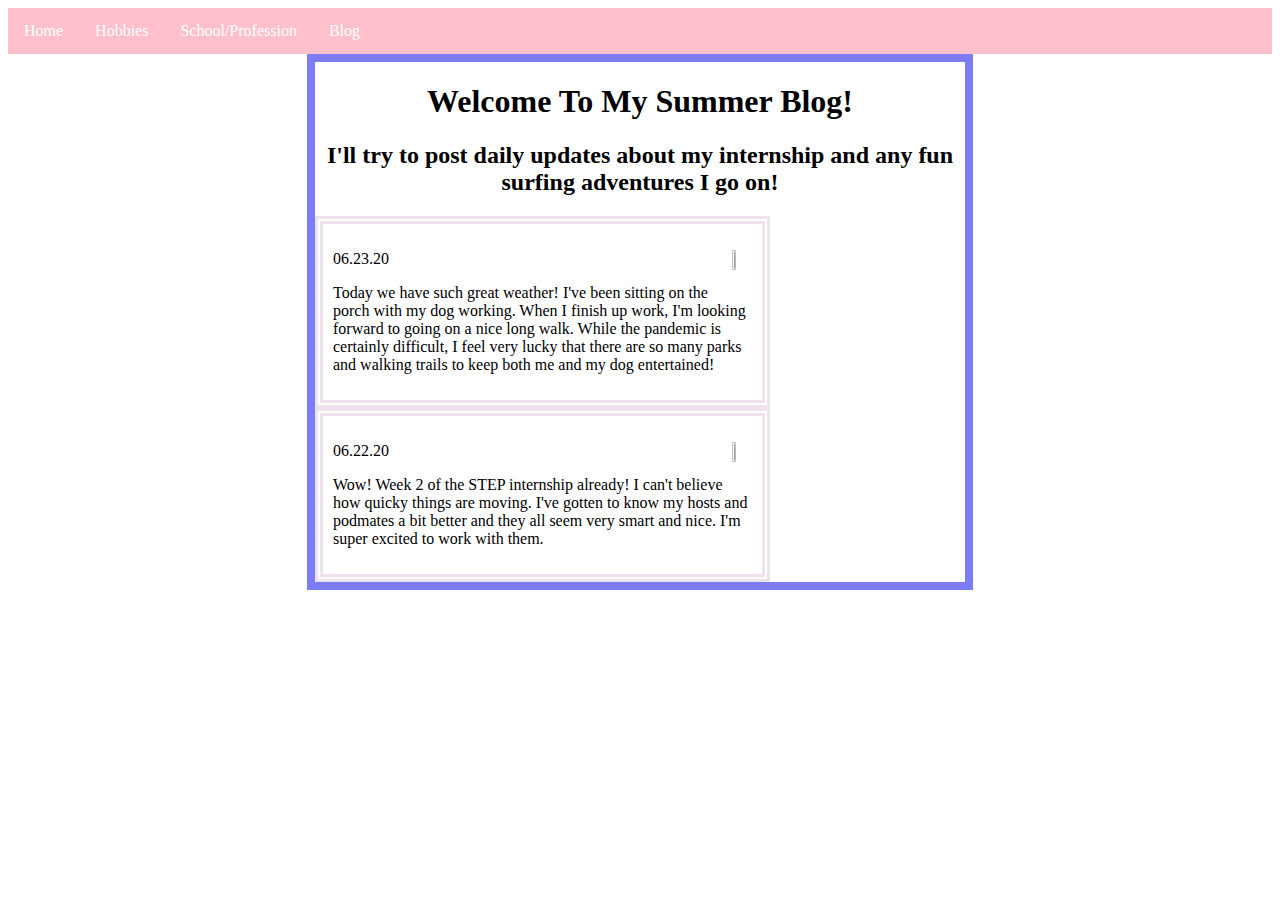
==== portfolio/src/main/webapp/blog.html @ 0e27caf1 "Add blog, hobbies, dartmouth page with new info and image. Include a directory at the top. Implement" ====
<!DOCTYPE html>
<html>
  <head>
    <meta charset="UTF-8">
    <title>Tal's Portfolio</title>
    <link rel="stylesheet" href="style.css">
    <script src="script.js"></script>
  </head>
  <body>
    <ul>
        <li><a class="active" href="index.html">Home</a></li>
        <li><a href="hobbies.html">Hobbies</a></li>
        <li><a href="dartmouth.html">School/Profession</a></li>
        <li><a href="blog.html">Blog</a></li>

    </ul>
   
    <div id="content">
      <h1>Welcome To My Summer Blog!</h1>
      <h2>I'll try to post daily updates about my internship and any fun surfing adventures I go on!</h2>
    <div class = "blog">
    <div class = "post">
        <p style="float: right;"><img src="/images/dubi.jpeg" height="40%" width="40%"></p>
        <p>06.23.20</p>
        <p>Today we have such great weather! I've been sitting on the 
            porch with my dog working. When I finish up work, I'm
            looking forward to going on a nice long walk. While the 
            pandemic is certainly difficult, I feel very lucky
            that there are so many parks and walking trails to 
            keep both me and my dog entertained! </p>
    </div>

    <div class = "post">
        <p style="float: right;"><img src="https://blog.hubspot.com/hubfs/image8-2.jpg" height="40%" width="40%"></p>
        <p>06.22.20</p>
        <p>Wow! Week 2 of the STEP internship already! 
          I can't believe how quicky things are moving. I've gotten to know 
          my hosts and podmates a bit better and they all seem very smart 
          and nice. I'm super excited to work with them. </p>
    </div>
    </div>

    </div>
  </body>
</html>
---- portfolio/src/main/webapp/style.css ----
#content {
  margin-left: auto;
  margin-right: auto;
  width: 650px;
  border: 8px solid rgba(9, 9, 236, 0.534);  
  text-align: center;
  
}


.post {
    border: 8px double rgba(158, 88, 158, 0.171);
    text-align: left;
    margin-right: 30%;
    margin-left: auto;
    padding: 10px;
}

.blog {
    border-collapse: separate;
    border-spacing: 10px;

}



.img {
    padding: 8px;
    border: 5px double purple;
    display: inline-block;
}

#fact-container {
  margin-top: 20px;
  padding: 30px;
  color: purple;
  }

#button{
  background-color: Pink;
  border: none;
  color: white;
  text-align: center;
}

ul {
  list-style-type: none;
  margin: 0;
  padding: 0px;
  overflow: hidden;
  background-color: Pink;
}

li {
  float: left;
}

li a {
  display: block;
  color: white;
  text-align: center;
  padding: 14px 16px;
  text-decoration: none;
}

li a:hover {
  background-color: rgb(160, 32, 111);
}


.fa {
  padding: 20px;
  font-size: 30px;
  width: 50px;
  text-align: center;
  text-decoration: none;
  margin: 5px 2px;
}

.fa:hover {
    opacity: 0.7;
}

.fa-linkedin {
  background: #007bb5;
  color: white;
}
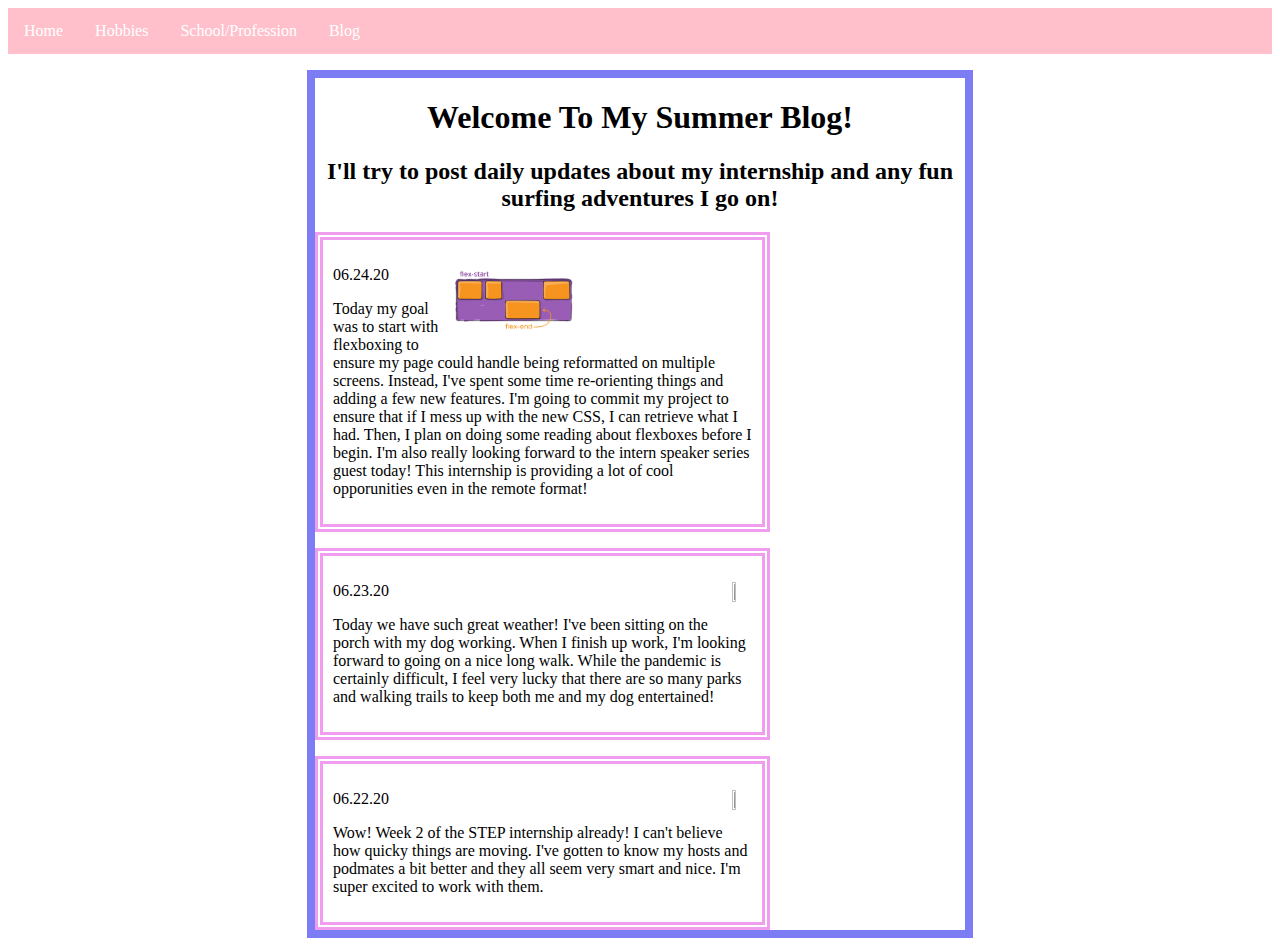
==== commit 88d8ae88: "reformat blog to not have touching borders and eliminate all border touch with navigation bar. Add n" ====
--- a/portfolio/src/main/webapp/blog.html
+++ b/portfolio/src/main/webapp/blog.html
@@ -14,22 +14,39 @@
         <li><a href="blog.html">Blog</a></li>
 
     </ul>
+    <p> </p>
    
     <div id="content">
       <h1>Welcome To My Summer Blog!</h1>
       <h2>I'll try to post daily updates about my internship and any fun surfing adventures I go on!</h2>
     <div class = "blog">
-    <div class = "post">
-        <p style="float: right;"><img src="/images/dubi.jpeg" height="40%" width="40%"></p>
-        <p>06.23.20</p>
-        <p>Today we have such great weather! I've been sitting on the 
+        <div class = "post">
+            <p style="float: right;"><img src="[data-uri]" height="40%" width="40%"></p>
+            <p>06.24.20</p>
+            <p>Today my goal was to start with flexboxing to 
+                ensure my page could handle being reformatted 
+                on multiple screens. Instead, I've spent some time 
+                re-orienting things and adding a few new features. I'm
+                going to commit my project to ensure that if I 
+                mess up with the new CSS, I can retrieve what I had. Then,
+                I plan on doing some reading about flexboxes before I begin. 
+                I'm also really looking forward to the intern speaker series 
+                guest today! This internship is providing a lot of cool opporunities
+                even in the remote format!
+            </p>
+        </div>
+        <p> </p>
+        <div class = "post">
+            <p style="float: right;"><img src="/images/dubi.jpeg" height="40%" width="40%"></p>
+            <p>06.23.20</p>
+            <p>Today we have such great weather! I've been sitting on the 
             porch with my dog working. When I finish up work, I'm
             looking forward to going on a nice long walk. While the 
             pandemic is certainly difficult, I feel very lucky
             that there are so many parks and walking trails to 
             keep both me and my dog entertained! </p>
     </div>
-
+    <p> </p>
     <div class = "post">
         <p style="float: right;"><img src="https://blog.hubspot.com/hubfs/image8-2.jpg" height="40%" width="40%"></p>
         <p>06.22.20</p>
--- a/portfolio/src/main/webapp/style.css
+++ b/portfolio/src/main/webapp/style.css
@@ -9,7 +9,7 @@
 
 
 .post {
-    border: 8px double rgba(158, 88, 158, 0.171);
+    border: 8px double rgba(219, 16, 219, 0.411);
     text-align: left;
     margin-right: 30%;
     margin-left: auto;
@@ -85,3 +85,25 @@
   background: #007bb5;
   color: white;
 }
+
+.MagicSW {
+  padding: 15px 25px;
+  font-size: 24px;
+  text-align: center;
+  cursor: pointer;
+  outline: none;
+  color: #fff;
+  background-color: #4CAF50;
+  border: none;
+  border-radius: 15px;
+  box-shadow: 0 9px #999;
+  
+}
+
+.MagicSW:hover {background-color: #3e8e41}
+
+.MagicSW:active {
+  background-color: #3e8e41;
+  box-shadow: 0 5px #666;
+  transform: translateY(4px);
+}
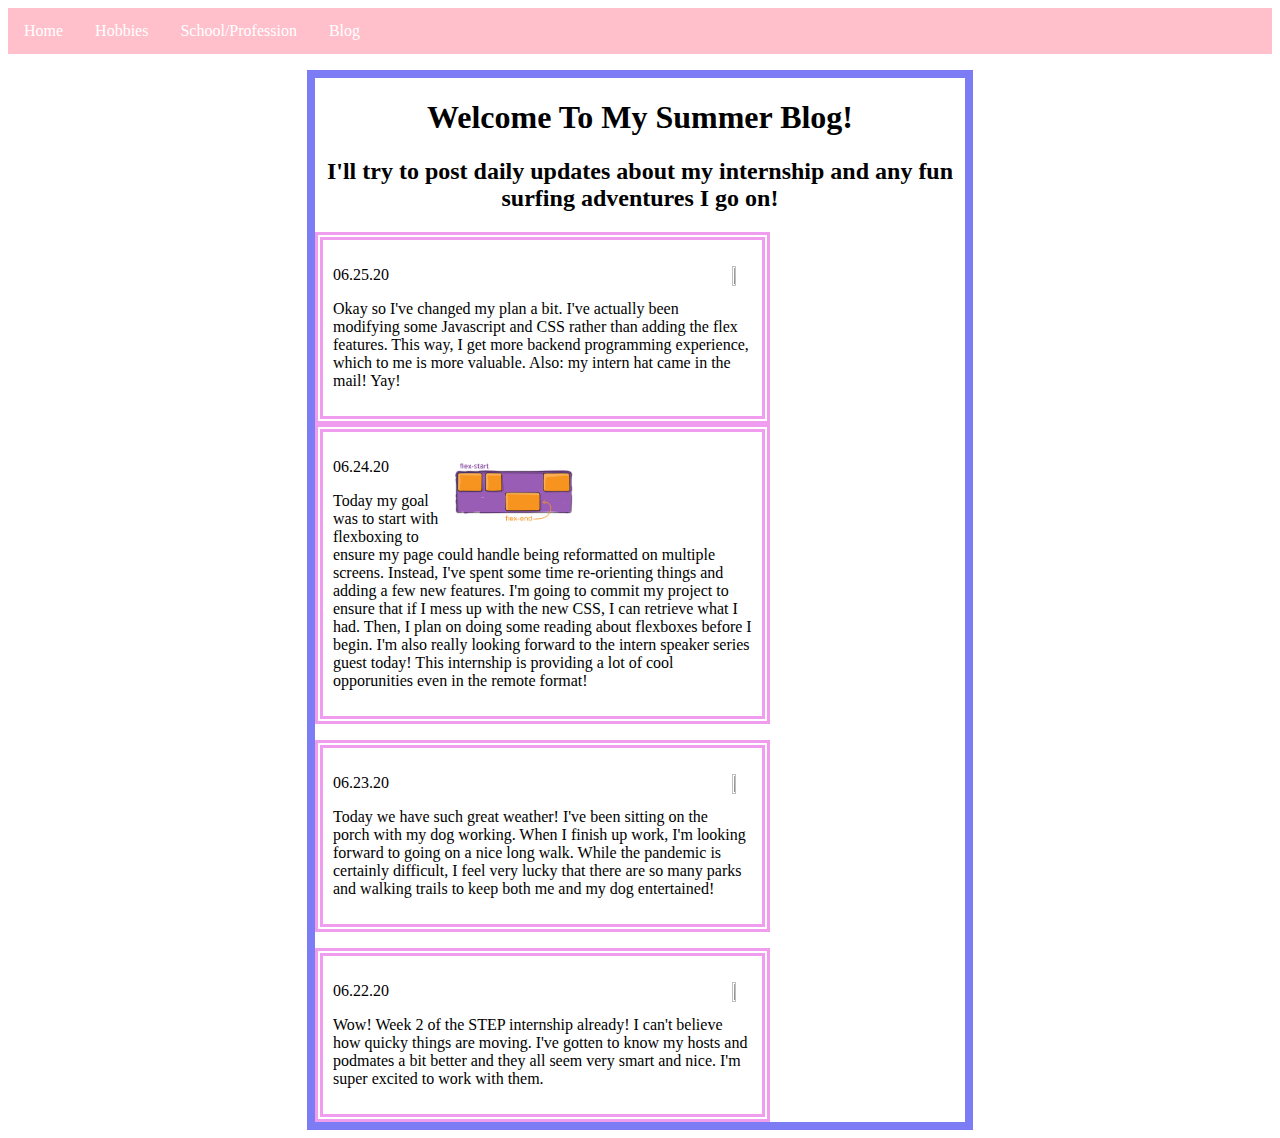
==== commit 3a010bca: "new blog post. Add images on Dartmouth.html" ====
--- a/portfolio/src/main/webapp/blog.html
+++ b/portfolio/src/main/webapp/blog.html
@@ -20,6 +20,16 @@
       <h1>Welcome To My Summer Blog!</h1>
       <h2>I'll try to post daily updates about my internship and any fun surfing adventures I go on!</h2>
     <div class = "blog">
+        <div class = "post">
+            <p style="float: right;"><img src="https://i.insider.com/52b367f9eab8ea3c3d2deb15?width=600&format=jpeg&auto=webp" height="40%" width="40%"></p>
+            <p>06.25.20</p>
+            <p>Okay so I've changed my plan a bit. I've actually
+                been modifying some Javascript and CSS rather than
+                adding the flex features. This way, I get more 
+                backend programming experience, which to me is 
+                more valuable. Also: my intern hat came in the mail! Yay!
+            </p>
+        </div>
         <div class = "post">
             <p style="float: right;"><img src="[data-uri]" height="40%" width="40%"></p>
             <p>06.24.20</p>
@@ -45,18 +55,17 @@
             pandemic is certainly difficult, I feel very lucky
             that there are so many parks and walking trails to 
             keep both me and my dog entertained! </p>
-    </div>
-    <p> </p>
-    <div class = "post">
-        <p style="float: right;"><img src="https://blog.hubspot.com/hubfs/image8-2.jpg" height="40%" width="40%"></p>
-        <p>06.22.20</p>
-        <p>Wow! Week 2 of the STEP internship already! 
-          I can't believe how quicky things are moving. I've gotten to know 
-          my hosts and podmates a bit better and they all seem very smart 
-          and nice. I'm super excited to work with them. </p>
-    </div>
-    </div>
-
-    </div>
+        </div>
+        <p> </p>
+        <div class = "post">
+            <p style="float: right;"><img src="https://blog.hubspot.com/hubfs/image8-2.jpg" height="40%" width="40%"></p>
+            <p>06.22.20</p>
+            <p>Wow! Week 2 of the STEP internship already! 
+             I can't believe how quicky things are moving. I've gotten to know 
+             my hosts and podmates a bit better and they all seem very smart 
+             and nice. I'm super excited to work with them. </p>
+        </div>
+      </div>
+   </div>
   </body>
 </html>
--- a/portfolio/src/main/webapp/style.css
+++ b/portfolio/src/main/webapp/style.css
@@ -43,6 +43,27 @@
   text-align: center;
 }
 
+#button {
+  padding: 15px 25px;
+  font-size: 24px;
+  text-align: center;
+  cursor: pointer;
+  outline: none;
+  color: #fff;
+  background-color: rgba(192, 44, 147, 0.37);
+  border: none;
+  border-radius: 15px;
+  box-shadow: 0 9px #999;
+}
+
+#button:hover {background-color: #a12e88b4}
+
+#button:active {
+  background-color: #941a8091;
+  box-shadow: 0 5px #666;
+  transform: translateY(4px);
+}
+
 ul {
   list-style-type: none;
   margin: 0;
@@ -86,9 +107,12 @@
   color: white;
 }
 
-.MagicSW {
-  padding: 15px 25px;
-  font-size: 24px;
+
+.MSW {
+  padding: 15px 7px;
+  display: inline-block;
+  margin-bottom: 5%;
+  font-size: 19px;
   text-align: center;
   cursor: pointer;
   outline: none;
@@ -97,12 +121,11 @@
   border: none;
   border-radius: 15px;
   box-shadow: 0 9px #999;
-  
-}
+  }
 
-.MagicSW:hover {background-color: #3e8e41}
+.MSW:hover {background-color: #3e8e41}
 
-.MagicSW:active {
+.MSW:active {
   background-color: #3e8e41;
   box-shadow: 0 5px #666;
   transform: translateY(4px);
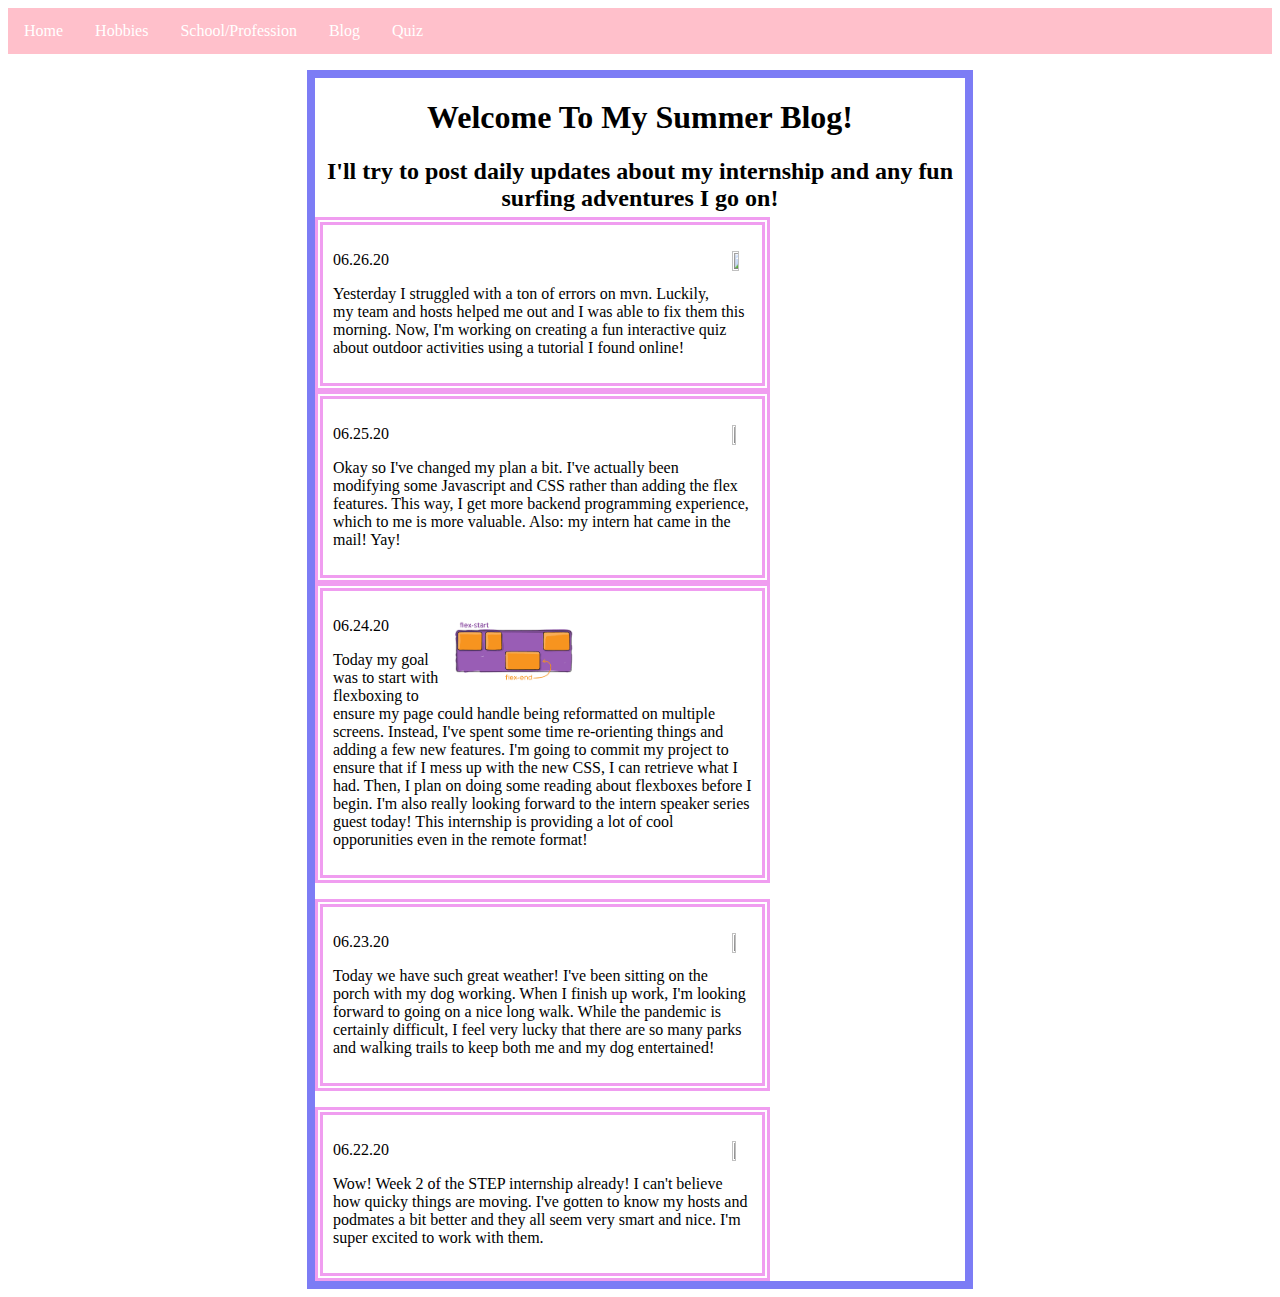
==== commit fcf3eba3: "add new blog post. new quiz page" ====
--- a/portfolio/src/main/webapp/blog.html
+++ b/portfolio/src/main/webapp/blog.html
@@ -12,14 +12,22 @@
         <li><a href="hobbies.html">Hobbies</a></li>
         <li><a href="dartmouth.html">School/Profession</a></li>
         <li><a href="blog.html">Blog</a></li>
-
+        <li><a href="quiz.html">Quiz</a></li>
     </ul>
     <p> </p>
-   
     <div id="content">
       <h1>Welcome To My Summer Blog!</h1>
       <h2>I'll try to post daily updates about my internship and any fun surfing adventures I go on!</h2>
     <div class = "blog">
+        <div class = "post">
+            <p style="float: right;"><img src= "https://encrypted-tbn0.gstatic.com/images?q=tbn%3AANd9GcSgATp5eDfJLaRn4X8QJ51x5695VL2PWyKCLw&usqp=CAU" height="60%" width="60%"></p>
+            <p>06.26.20</p>
+            <p>Yesterday I struggled with a ton of errors on mvn. Luckily, my
+                team and hosts helped me out and I was able to fix them this morning. 
+                Now, I'm working on creating a fun interactive quiz about outdoor
+                activities using a tutorial I found online!
+            </p>
+        </div>
         <div class = "post">
             <p style="float: right;"><img src="https://i.insider.com/52b367f9eab8ea3c3d2deb15?width=600&format=jpeg&auto=webp" height="40%" width="40%"></p>
             <p>06.25.20</p>
--- a/portfolio/src/main/webapp/style.css
+++ b/portfolio/src/main/webapp/style.css
@@ -130,3 +130,37 @@
   box-shadow: 0 5px #666;
   transform: translateY(4px);
 }
+
+h2 {
+  margin: 5px 0;
+}
+#wrapper {
+  width: 600px;
+  margin: 0 auto;
+  background: white;
+  padding: 10px 15px;
+  border-radius: 10px;
+}
+input {
+  margin: 5px 10px;
+}
+button {
+  font-size: 18px;
+  padding: 10px;
+  margin: 20px 0;
+  color: white;
+  border: 0;
+  border-radius: 10px;
+  border-bottom: 3px solid #333;
+}
+#submit {
+  background: green;
+}
+#reset {
+  background: red;
+}
+#answer {
+  border: 1px dashed #ccc;
+  background: #eee;
+  padding: 10px;
+}
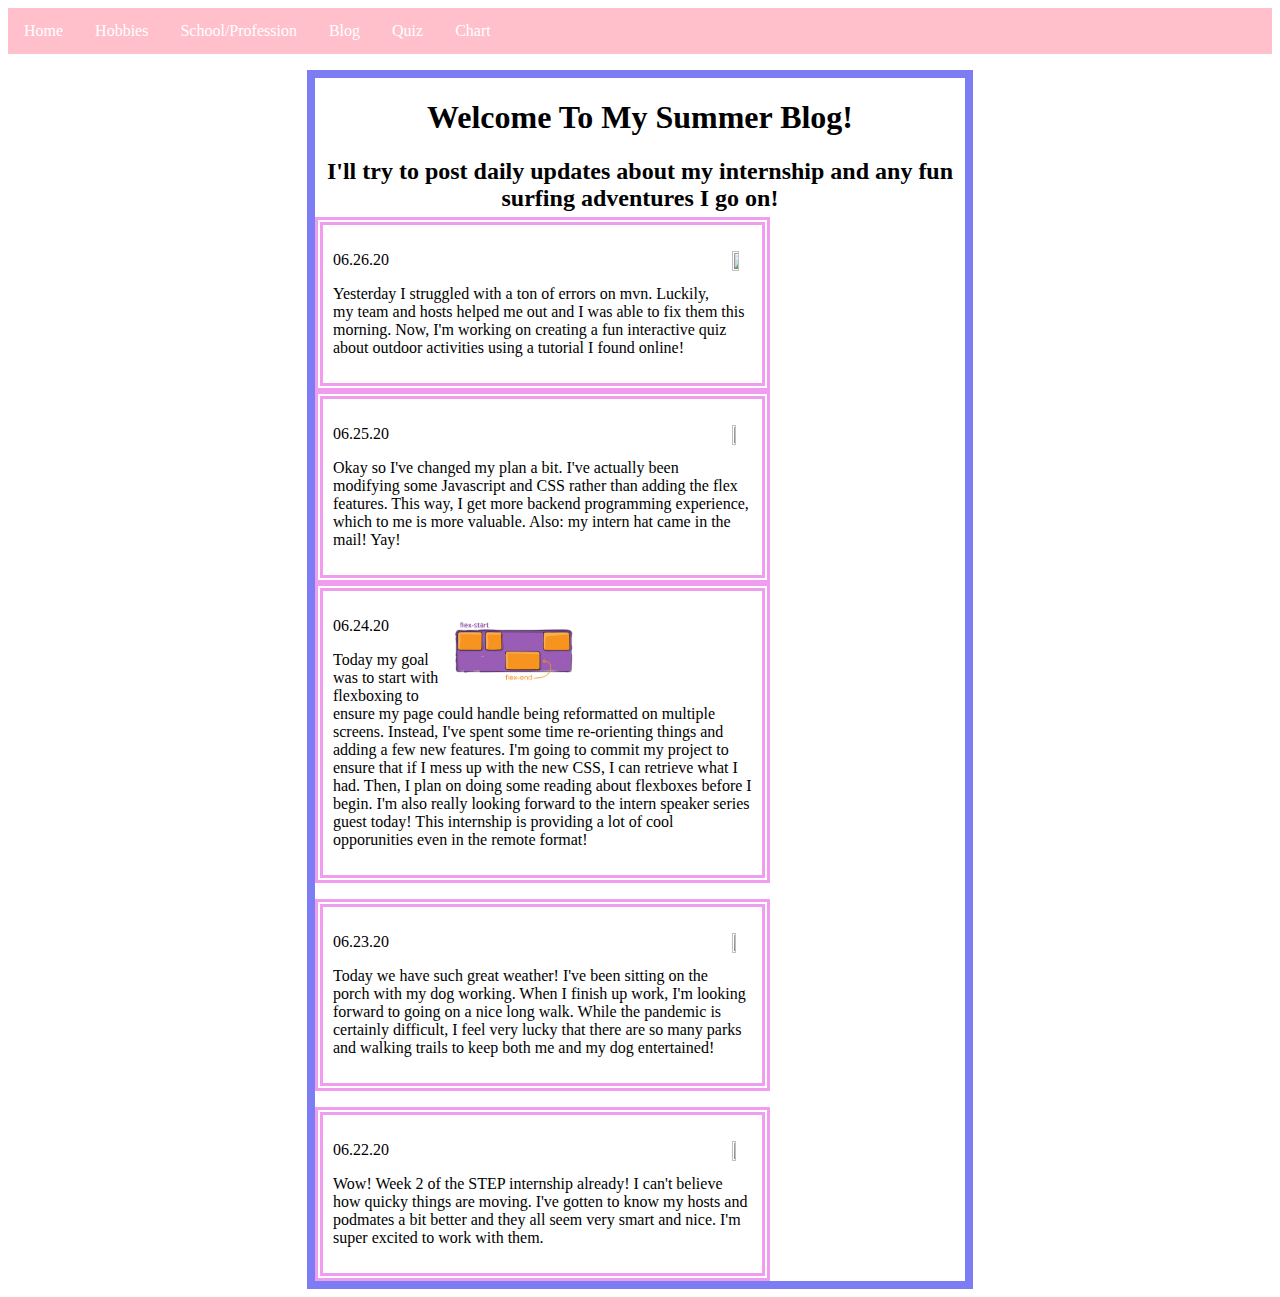
==== commit 6b7af240: "implement a hard coded chart" ====
--- a/portfolio/src/main/webapp/blog.html
+++ b/portfolio/src/main/webapp/blog.html
@@ -13,6 +13,8 @@
         <li><a href="dartmouth.html">School/Profession</a></li>
         <li><a href="blog.html">Blog</a></li>
         <li><a href="quiz.html">Quiz</a></li>
+        <li><a href="chart.html">Chart</a></li>
+
     </ul>
     <p> </p>
     <div id="content">
--- a/portfolio/src/main/webapp/style.css
+++ b/portfolio/src/main/webapp/style.css
@@ -56,6 +56,38 @@
   box-shadow: 0 9px #999;
 }
 
+#logOutButton {
+  padding: 15px 25px;
+  font-size: 24px;
+  text-align: center;
+  cursor: pointer;
+  outline: none;
+  color: #fff;
+  background-color: rgba(192, 44, 147, 0.37);
+  border: none;
+  border-radius: 15px;
+  box-shadow: 0 9px #999;
+  display: block;
+  margin-right: 30%;
+  margin-left: 30%;
+}
+
+#logInButton {
+  padding: 15px 25px;
+  font-size: 24px;
+  text-align: center;
+  cursor: pointer;
+  outline: none;
+  color: #fff;
+  background-color: rgba(192, 44, 147, 0.37);
+  border: none;
+  border-radius: 15px;
+  box-shadow: 0 9px #999;
+  display: block;
+  margin-right: 30%;
+  margin-left: 30%;
+}
+
 #button:hover {background-color: #a12e88b4}
 
 #button:active {
@@ -164,3 +196,26 @@
   background: #eee;
   padding: 10px;
 }
+
+
+#comment-list {
+  list-style-type: none;
+}
+
+.comment {
+  border: thin solid black;
+  display: flex;
+  margin: 10px;
+  padding: 10px;
+  width: 300px;
+}
+
+.comment span {
+  flex-grow: 1;
+}
+
+#comments-section {
+    background-color: pink;
+    border: double purple;
+}
+
